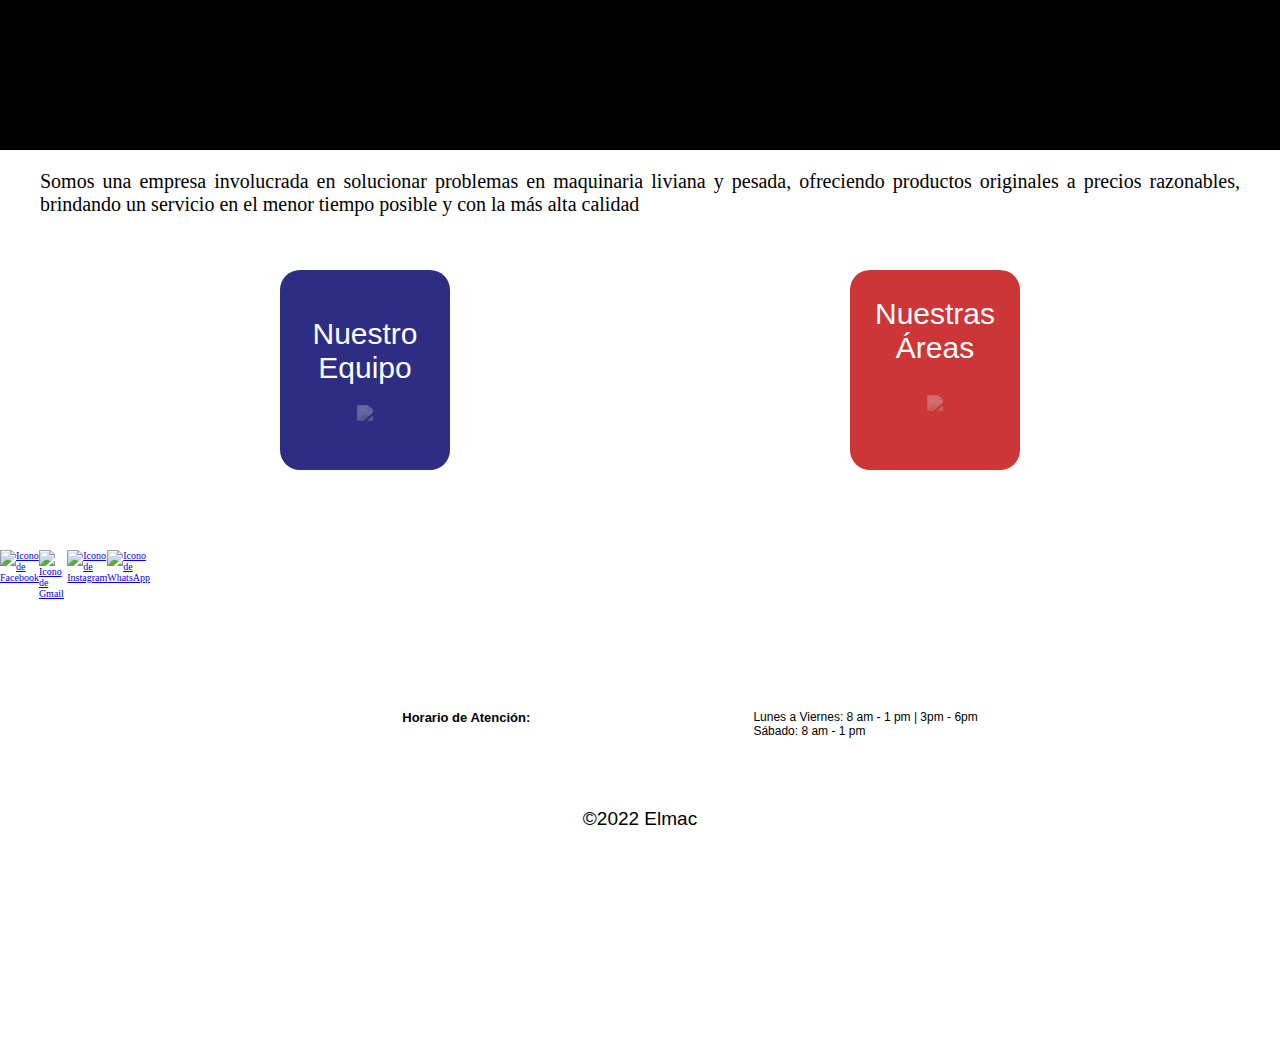
==== about.html @ 98523e58 "Información en vista tablet de la página about" ====
<!DOCTYPE html>

<html>
    <head lang="es">
        <meta charset="utf-8">
        <meta http-equiv="X-UA-Compatible" content="IE=edge">
        <title>Elmac | Quienes Somos</title>
        <link rel="shortcut icon" href="logo.jpeg" type="image/x-icon"/>
        <meta name="robots" content="index,follow">
        <meta name="description" content="Laboratorio dedicado a la reparación de bombas de inyección, diagnósticos electrónicos y reparación de inyectores electrónicos diesel y gasolina.">
        <meta name="viewport" content="width=device-width, user-scalable=no, initial-scale=1.0, maximum-scale=1.0, minimum-scale=1.0">
        <link rel="stylesheet" href="./css/about_mobile.css">
        <link rel="stylesheet" href="./css/about_tablet.css" media="screen and (min-width: 600px)">
        <link rel="stylesheet" href="./css/about_desktop.css" media="screen and (min-width: 800px)">
    </head>
    <body class="cuerpo">
        <header class="cabecera">
            
        </header>
        <main class="principal">
            <section class="principal__info">
                <article class="principal__info-texto">
                    <p>Somos una empresa involucrada en solucionar problemas en maquinaria liviana y
                        pesada, ofreciendo productos originales a precios razonables, brindando un servicio
                        en el menor tiempo posible y con la más alta calidad</p>
                </article>
            </section>
            <section class="principal__botones">
                <article class="principal__botones-boton1">
                    <button>
                        <p>Nuestro Equipo</p> 
                        <img src="https://img.icons8.com/dotty/80/000000/group-task.png"/>
                    </button>
                </article>
                <article class="principal__botones-boton2">
                    <button>
                        <p>Nuestras Áreas</p> 
                        <img src="https://img.icons8.com/ios/50/000000/business.png"/>
                    </button>
                </article>
            </section>
            <section class="principal__redes">
                <ul class="principal__redes">
                    <li class="principal__redes-facebook">
                        <a href="https://www.facebook.com/cielmac2020" target="_blank" title="Facebook | Elmac"><img src="https://img.icons8.com/material-outlined/24/000000/facebook-new.png" alt="Icono de Facebook"/></a>
                    </li>
                    <li class="principal__redes-gmail">
                        <a href="https://mail.google.com/mail/u/0/#inbox?compose=GTvVlcSHvnqctcRWFTkfcLQMkmwsfRFPbbtSFKmfzBdMVLDCcCjmGSwpGtWzGcWGddskgCXGGMJGh" target="_blank" title="Gmail | Elmac"><img src="https://img.icons8.com/ios-filled/50/000000/gmail.png" alt="Icono de Gmail"/></a>
                    </li>
                    <li class="principal__redes-instagram">
                        <a href="https://www.instagram.com/cielmac2020/" target="_blank" title="Instagram | Elmac"><img src="https://img.icons8.com/fluency-systems-regular/48/000000/instagram-new--v1.png" alt="Icono de Instagram"/></a>
                    </li>
                    <li class="principal__redes-whatsapp">
                        <a href="https://wa.me/+51976482526" target="_blank" title="WhatsApp | Elmac"><img src="https://img.icons8.com/material-outlined/24/000000/whatsapp--v1.png" alt="Icono de WhatsApp"/></a>
                    </li>
                </ul>
            </section>
            <section class="principal__direccion">
                <p class="principal__direccion-p1"></p>
                <p class="principal__direccion-p2"></p>
                <p class="principal__direccion-p3"></p>
                <p class="principal__direccion-p4"></p>
                <p class="principal__direccion-p5"></p>
            </section>
        </main>
        <footer class="pie">
            <section class="pie__direccion">
                <h3 class="pie__direccion-titulo">Horario de Atención:</h3>
                <article class="pie__direccion-textos">
                    <p class="pie__direccion-texto1">Lunes a Viernes:   8 am - 1 pm   |   3pm - 6pm</p>
                    <p class="pie__direccion-texto2">Sábado: 8 am - 1 pm</p>
                </article>
            </section>
            <p class="pie__empresa">&copy;2022 Elmac</p>
        </footer>
    </body>
</html>
---- css/about_mobile.css ----
*{
    box-sizing: border-box;
    padding: 0;
    margin: 0;
}

:root{
    --rojo: #cd3636;
    --azul:#2D2E83;
    --plomo:#737373;
    --negro:black;
}

html{
    font-size: 62.5%;
}

.cuerpo{
    display: flex;
    flex-wrap: wrap;
}

.cabecera, .principal, .principal__info, .principal__redes, .pie{
    width: 100%;
    min-width: 15rem;
    height: 15rem;
}

.cabecera{
    background-color: var(--negro);
}
 
.principal{
    background-color: white;
    height: 55rem;
    display: flex;
    flex-wrap: wrap;
} 

.pie{
    height: 3rem;
    text-align: center;
    margin-top: 2rem;
    padding-top: 2rem;
    font-family: sans-serif;
    font-size: 1.5rem;
}

.pie__direccion{
    display: flex;
    flex-wrap: wrap;
    justify-content: space-evenly;
    font-size: 1rem;
}

/* Información Principal */
.principal__info{
    height: 12rem;
    padding: 2rem 2rem 0 2rem;
    text-align: center;
}

.principal__info-texto{
    text-align: justify;
    font-size: 1.7rem;
    margin-bottom: 2rem;
}
.principal__botones{
    height: 68%;
    display: flex;
    flex-direction: column;
    /* padding: 0 0 0 19rem; */
    flex-wrap: wrap;
    text-align: center;
    width: 100%;
}
.principal__botones-boton1{
    height: 19rem;
}
.principal__botones-boton1 button{
    background-color: var(--azul);
    color: white;
    height: 17rem;
    width: 14rem;
    border-radius: 2rem;
}
.principal__botones-boton1 button img{
    filter: opacity(0.155) drop-shadow(0 0 0 white); 

}
.principal__botones-boton1 button p{
    padding-bottom: 2rem;
    font-size: 2rem;
    font-family: Verdana, sans-serif;
}
.principal__botones-boton2{
    height: 12rem;
}
.principal__botones-boton2 button{
    background-color: var(--rojo);
    color: white;
    height: 17rem;
    width: 14rem;
    border-radius: 2rem;
}
.principal__botones-boton2 button p{
    padding-bottom: 2rem;
    font-size: 2rem;
    font-family: Verdana, sans-serif;
}
.principal__botones-boton2 button img{
    filter: opacity(0.155) drop-shadow(0 0 0 white); 
}

/* Redes Sociales */
.principal__redes{
    list-style: none;
    display: flex;
    justify-content: center;
    height: 10rem;
    justify-content: space-evenly;
    margin-top: 1rem;
}
.principal__redes-gmail img{
    height: 2.4rem;
    width: 2.4rem;
}
.principal__redes-instagram img{
    height: 2.4rem;
    width: 2.4rem;
}


.pie__direccion-titulo{
    order: 1;
    font-size: 1.2rem;
}
.pie__direccion-textos{
    display: block;
    order: 2;
    font-size: 1rem;
}

.pie__empresa{
    margin-top: 4rem;
}

.pie__direccion-texto1{
    text-align: left;
}
.pie__direccion-texto2{
    text-align: left;
}
---- css/about_tablet.css ----
.pie__direccion-titulo{
    font-size: 1.5rem;
    padding-right: 10rem;
}
.pie__direccion-textos{
    font-size: 1.4rem;
}
.pie__empresa{
    font-size: 1.7rem;
}
.principal{
    height: 49rem;
}
/* Redes Sociales */
.principal__redes{
    margin-top: 1.5rem;
}

.principal__redes-gmail img{
    height: 2.9rem;
    width: 2.9rem;
}
.principal__redes-instagram img{
    height: 2.9rem;
    width: 2.9rem;
}
.principal__redes-facebook img{
    height: 2.9rem;
    width: 2.9rem;
}
.principal__redes-whatsapp img{
    height: 2.9rem;
    width: 2.9rem;
}
/* Texto Principal */
.principal__info-texto{
    font-size: 2rem;
    padding:0 2rem 0 2rem;
}

/* Botones */
.principal__botones{
    align-items: center;
    justify-content: center;
    flex-direction: row;
    width: 100%;
    height: 25rem;
}
.principal__botones-boton1{
    order: 1;
    width: 50%;
    padding: 0 0 0 9rem;
    height: 30rem;
}
.principal__botones-boton2{
    order: 2;
    width: 50%;
    height: 30rem;
    padding-right: 5rem;
}
.principal__botones-boton1 button{
    border-style: none;
    height: 20rem;
    width: 17rem;
}
.principal__botones-boton1 button p{
    font-size: 3rem;
}
.principal__botones-boton2 button{
    border-style: none;
    height: 20rem;
    width: 17rem;
}
.principal__botones-boton2 button p{
    font-size: 3rem;
    padding-top: 2rem;
    padding-bottom: 3rem;
}
.principal__botones-boton2 button img{
    padding-bottom: 5rem;
}
---- css/about_desktop.css ----
.cuerpo{
    width: auto;
    margin: 0 auto;
}

.cabecera{
    width: 100%;
}

.principal{
    width: 100%;
    margin: 0% auto;
    display: flex;
}

.pie{
    width: 72%;
    margin: 0 auto;
}

.principal__mision{
    order: 2;
    height: 48rem;
}

.principal__vision{
    order: 3;
    height: 48rem;
}

.principal__redes{
    height: 100%;
    width: 2rem;
    order: 1;
}
.principal__direccion{
    height: 100%;
    width: 2rem;
    order: 4;
}

.pie__direccion{
    padding: 0rem 0rem;
}

.pie__direccion-titulo{
    font-size: 1.3rem;
    margin-top: 5rem;
    padding-left: 10rem;
}
.pie__direccion-textos{
    font-size: 1.2rem;
    margin-top: 5rem;

}
.pie__empresa{
    font-size: 1.9rem;
    margin-top: 7rem;
    justify-content: center;
}
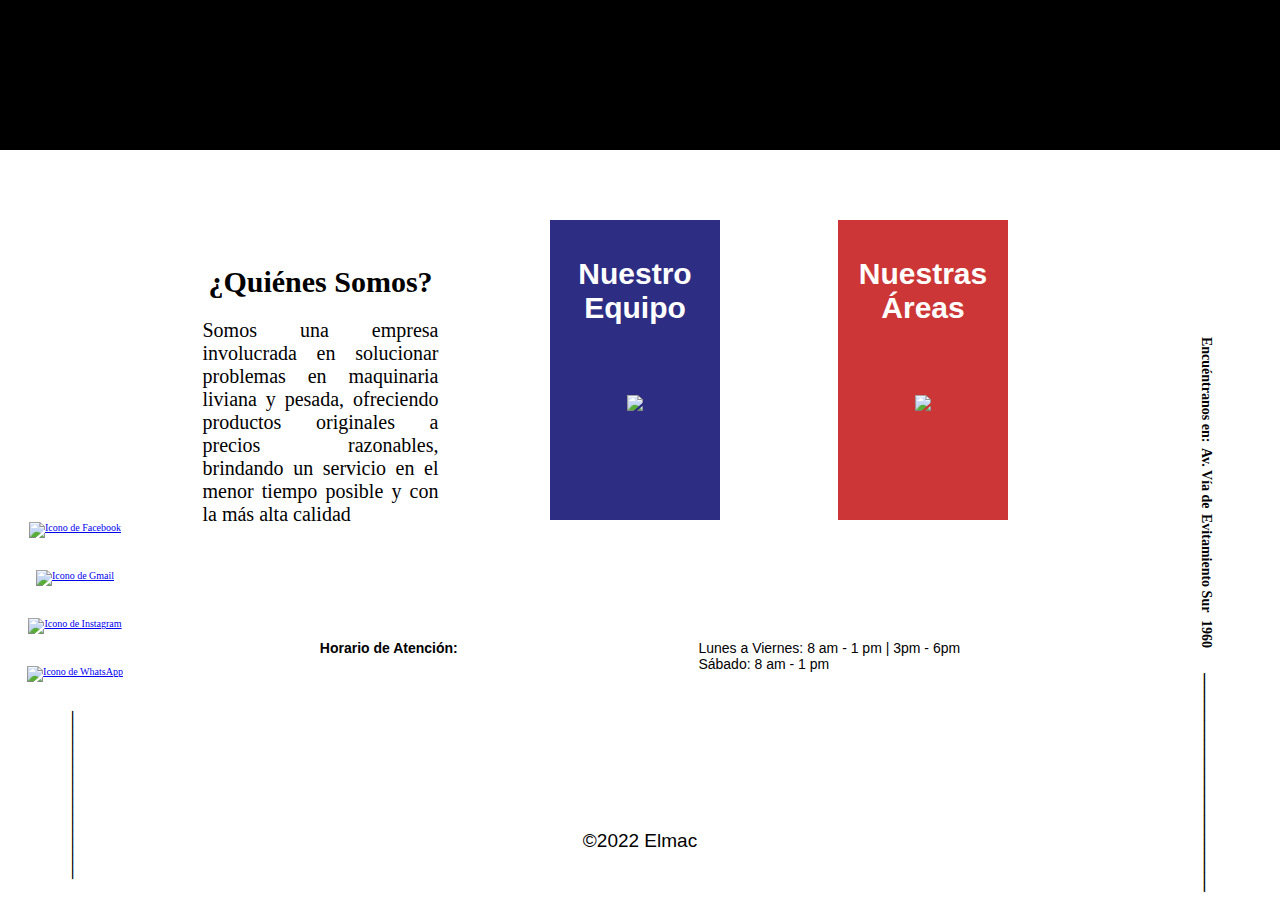
==== commit cb1d7b89: "Arreglando página about en vista desktop y cambiando imágenes a los botones" ====
--- a/about.html
+++ b/about.html
@@ -19,6 +19,7 @@
         </header>
         <main class="principal">
             <section class="principal__info">
+                <h1 class="principal__info-titulo"></h1>
                 <article class="principal__info-texto">
                     <p>Somos una empresa involucrada en solucionar problemas en maquinaria liviana y
                         pesada, ofreciendo productos originales a precios razonables, brindando un servicio
@@ -29,13 +30,13 @@
                 <article class="principal__botones-boton1">
                     <button>
                         <p>Nuestro Equipo</p> 
-                        <img src="https://img.icons8.com/dotty/80/000000/group-task.png"/>
+                        <img src="https://img.icons8.com/external-kiranshastry-solid-kiranshastry/64/ffffff/external-group-business-and-management-kiranshastry-solid-kiranshastry-6.png"/>
                     </button>
                 </article>
                 <article class="principal__botones-boton2">
                     <button>
                         <p>Nuestras Áreas</p> 
-                        <img src="https://img.icons8.com/ios/50/000000/business.png"/>
+                        <img src="https://img.icons8.com/ios-filled/50/ffffff/briefcase.png"/>
                     </button>
                 </article>
             </section>
--- a/css/about_mobile.css
+++ b/css/about_mobile.css
@@ -55,9 +55,11 @@
 
 /* Información Principal */
 .principal__info{
-    height: 12rem;
+    height: 15rem;
     padding: 2rem 2rem 0 2rem;
     text-align: center;
+    display: flex;
+    margin: 0 auto;
 }
 
 .principal__info-texto{
@@ -69,7 +71,6 @@
     height: 68%;
     display: flex;
     flex-direction: column;
-    /* padding: 0 0 0 19rem; */
     flex-wrap: wrap;
     text-align: center;
     width: 100%;
@@ -84,14 +85,11 @@
     width: 14rem;
     border-radius: 2rem;
 }
-.principal__botones-boton1 button img{
-    filter: opacity(0.155) drop-shadow(0 0 0 white); 
-
-}
 .principal__botones-boton1 button p{
     padding-bottom: 2rem;
     font-size: 2rem;
-    font-family: Verdana, sans-serif;
+    font-family: Arial, Helvetica, sans-serif;
+    font-weight: bold;
 }
 .principal__botones-boton2{
     height: 12rem;
@@ -106,10 +104,8 @@
 .principal__botones-boton2 button p{
     padding-bottom: 2rem;
     font-size: 2rem;
-    font-family: Verdana, sans-serif;
-}
-.principal__botones-boton2 button img{
-    filter: opacity(0.155) drop-shadow(0 0 0 white); 
+    font-family: Arial, Helvetica, sans-serif;
+    font-weight: bold;
 }
 
 /* Redes Sociales */
--- a/css/about_desktop.css
+++ b/css/about_desktop.css
@@ -9,52 +9,183 @@
 
 .principal{
     width: 100%;
-    margin: 0% auto;
+    margin: 0 auto;
     display: flex;
+    height: 42rem;
 }
 
 .pie{
     width: 72%;
     margin: 0 auto;
 }
-
-.principal__mision{
+.principal__info{
+    width: 20%;
+    padding: 1rem 1rem;
+    height: 19rem;
     order: 2;
-    height: 48rem;
+    align-items: center;
+    justify-content: center;
+    display: flex;
+    flex-direction: column;
+}
+.principal__info-titulo{
+    padding: 32rem 0 0 0;
+    font-size: 3rem;
+}
+.principal__info-titulo::after{
+    content: "¿Quiénes Somos?";
+}
+.principal__info-texto{
+    padding: 2rem 0 0 0;
+}
+/* Botones */
+.principal__botones{
+    width: 45%;
+    height: 28rem;
+    order: 3;
+    padding-top: 2rem;
+    display: flex;
+    align-items: center;
+    justify-content: center;
+    flex-wrap: wrap;
+}
+.principal__botones-boton1{
+    padding: 0 0;
+    width: 50%;
+    padding-top: 3rem;
+    height: 22rem;
+}
+.principal__botones-boton1 button{
+    height: 30rem;
+    border-radius: 0;
+}
+.principal__botones-boton1 button p{ 
+    padding: 2rem 0 0 0;
+}
+.principal__botones-boton1 button img{ 
+    padding: 7rem 0 9rem 0;
 }
 
-.principal__vision{
-    order: 3;
-    height: 48rem;
+.principal__botones-boton2{
+    padding: 0 0;
+    width: 50%;
+    padding-top: 3rem;
+    height: 22rem;
+}
+.principal__botones-boton2 button{
+    height: 30rem;
+    border-radius: 0;
+}
+.principal__botones-boton2 button p{ 
+    padding: 2rem 0 0 0;
+}
+.principal__botones-boton2 button img{ 
+    padding: 7rem 0 9rem 0;
+}
+/* Redes Sociales */
+.principal__redes{
+    height: 120%;
+    width: 2rem;
+    order: 1;
+    flex-direction: column;
+    text-align: center;
+    margin-top: 18rem; 
+}
+.principal__redes-facebook{
+    padding-bottom: 2rem;
+}
+.principal__redes-gmail{
+    padding-bottom: 2rem;
+}
+.principal__redes-instagram{
+    padding-bottom: 2rem;
+}
+.principal__redes-whatsapp{
+    padding-bottom: 2rem;
+}
+.principal__redes ul::after{
+    content: "_____________________";
+    transform: rotate(-90deg);
+    font-weight: bold;
+    margin-top: 9rem;
+    font-size: 1.6rem;
+    margin-right: 1.8rem;
+}
+.principal__direccion .principal__direccion-p1::after{
+    display: inherit;
+    content: "Encuéntranos en:";
+    transform: rotate(-270deg);
+    font-weight: bold;
+    margin-top: 9.5rem;
+    font-size: 1.4rem;
+    width: 150%;
+}
+.principal__direccion .principal__direccion-p2::after{
+    display: inherit;
+    content: "Av. Vía de";
+    transform: rotate(-270deg);
+    font-weight: bold;
+    margin-top: 9.5rem;
+    font-size: 1.4rem;
+    width: 150%;
+}
+.principal__direccion .principal__direccion-p3::after{
+    display: inherit;
+    content: "Evitamiento Sur";
+    transform: rotate(-270deg);
+    font-weight: bold;
+    margin-top: 5rem;
+    font-size: 1.4rem;
+    margin-right: 1.8rem;
+    width: 150%;
+}
+.principal__direccion .principal__direccion-p4::after{
+    display: inherit;
+    content: "1960";
+    transform: rotate(-270deg);
+    font-weight: bold;
+    margin-top: 9rem;
+    font-size: 1.4rem;
+    margin-right: 1.8rem;
+    width: 150%;
+}
+.principal__direccion .principal__direccion-p5::after{
+    display: inherit;
+    content: "_______________________";
+    transform: rotate(-270deg);
+    font-weight: bold;
+    margin-top: 4rem;
+    font-size: 1.9rem;
+    text-align: center;
+    width: 159%;
 }
 
-.principal__redes{
-    height: 100%;
-    width: 2rem;
-    order: 1;
-}
 .principal__direccion{
     height: 100%;
-    width: 2rem;
+    width: 10%;
     order: 4;
+    padding-top: 18rem;
+    margin: 0 auto;
+    align-items: center;
+    justify-content: center;
+    margin-top: 0;
 }
 
 .pie__direccion{
     padding: 0rem 0rem;
+    height: 20rem;
+    margin: 0 auto;
 }
 
 .pie__direccion-titulo{
-    font-size: 1.3rem;
+    font-size: 1.4rem;
     margin-top: 5rem;
-    padding-left: 10rem;
 }
 .pie__direccion-textos{
-    font-size: 1.2rem;
+    font-size: 1.4rem;
     margin-top: 5rem;
-
 }
 .pie__empresa{
     font-size: 1.9rem;
-    margin-top: 7rem;
     justify-content: center;
 }
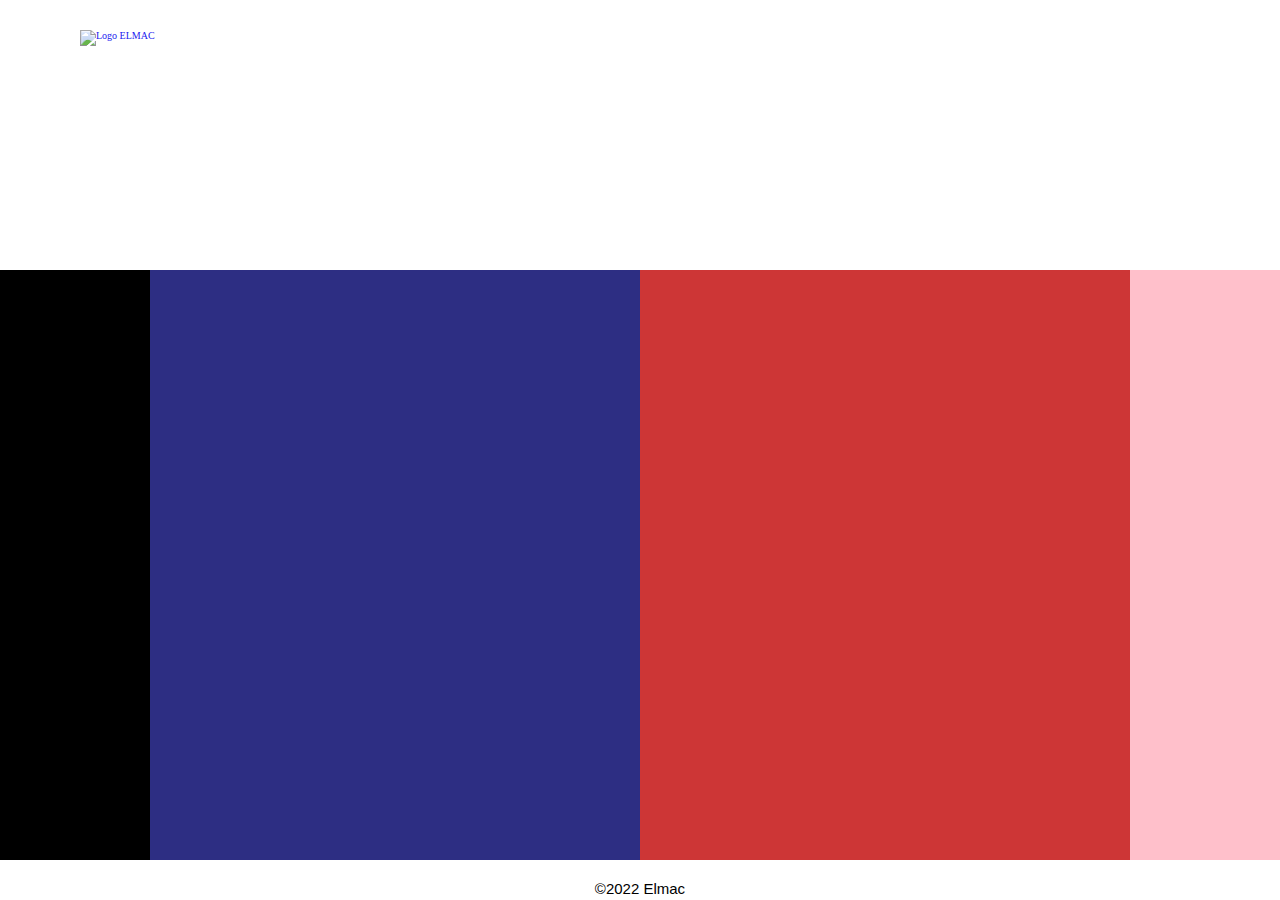
==== commit 1acea419: "Menu arreglado en todas las páginas" ====
--- a/about.html
+++ b/about.html
@@ -4,8 +4,8 @@
     <head lang="es">
         <meta charset="utf-8">
         <meta http-equiv="X-UA-Compatible" content="IE=edge">
-        <title>Elmac | Quienes Somos</title>
-        <link rel="shortcut icon" href="logo.jpeg" type="image/x-icon"/>
+        <title>Elmac / Quienes Somos</title>
+        <link rel="shortcut icon" href="logo2.png" type="image/x-icon"/>
         <meta name="robots" content="index,follow">
         <meta name="description" content="Laboratorio dedicado a la reparación de bombas de inyección, diagnósticos electrónicos y reparación de inyectores electrónicos diesel y gasolina.">
         <meta name="viewport" content="width=device-width, user-scalable=no, initial-scale=1.0, maximum-scale=1.0, minimum-scale=1.0">
@@ -15,64 +15,54 @@
     </head>
     <body class="cuerpo">
         <header class="cabecera">
-            
+            <nav>
+                <input type="checkbox" id="check">
+                <label for="check" class="checkbtn">
+                    <img src="https://img.icons8.com/ios-filled/50/ffffff/menu--v1.png"/>
+                </label>
+                <a href="#" class="enlace">
+                    <img class="cabecera__logo" src="logo2.png" alt="Logo ELMAC">
+                </a>
+                <ul>
+                    <li><a href="index.html">Inicio</a></li>
+                    <li><a href="about.html">¿Quiénes somos?</a></li>
+                    <li><a href="servicio.html">Nuestros servicios</a></li>
+                    <li><a href="producto.html">Productos</a></li>
+                    <li><a href="contacto.html">Contáctanos</a></li>
+                    <section class="cabecera__redes">
+                        <a href="https://www.facebook.com/cielmac2020"><img src="https://img.icons8.com/ios-glyphs/30/ffffff/facebook-new.png"/></a>
+                        <a href="https://mail.google.com/mail/u/0/#inbox?compose=GTvVlcSHvnqctcRWFTkfcLQMkmwsfRFPbbtSFKmfzBdMVLDCcCjmGSwpGtWzGcWGddskgCXGGMJGh"><img src="https://img.icons8.com/external-tal-revivo-bold-tal-revivo/24/ffffff/external-gmail-is-a-free-email-service-developed-by-google-logo-bold-tal-revivo.png"/></a>
+                        <a href="https://www.instagram.com/cielmac2020/"><img src="https://img.icons8.com/material-outlined/24/ffffff/instagram-new--v1.png"/></a>
+                        <a href="https://api.whatsapp.com/send/?phone=%2B51976482526&text&app_absent=0"><img src="https://img.icons8.com/material-outlined/24/ffffff/whatsapp--v1.png"/></a>
+                    </section>
+                    <section class="cabecera__horario">
+                        <h1 class="cabecera__horario-atencion">Horario de Atención:</h1>
+                        <h3 class="cabecera__horario-dias">Lunes a Viernes: 8am - 1pm | 3pm - 6pm
+                        </h3>
+                        <h3 class="cabecera__horario-dias">
+                            Sábado: 8am - 1pm
+                        </h3>
+                    </section>
+                </ul>
+            </nav>
+            <h1 class="cabecera__titulo">¿Quiénes somos?</h1>
         </header>
         <main class="principal">
-            <section class="principal__info">
-                <h1 class="principal__info-titulo"></h1>
-                <article class="principal__info-texto">
-                    <p>Somos una empresa involucrada en solucionar problemas en maquinaria liviana y
-                        pesada, ofreciendo productos originales a precios razonables, brindando un servicio
-                        en el menor tiempo posible y con la más alta calidad</p>
-                </article>
+            <section class="principal__mision">
+    
             </section>
-            <section class="principal__botones">
-                <article class="principal__botones-boton1">
-                    <button>
-                        <p>Nuestro Equipo</p> 
-                        <img src="https://img.icons8.com/external-kiranshastry-solid-kiranshastry/64/ffffff/external-group-business-and-management-kiranshastry-solid-kiranshastry-6.png"/>
-                    </button>
-                </article>
-                <article class="principal__botones-boton2">
-                    <button>
-                        <p>Nuestras Áreas</p> 
-                        <img src="https://img.icons8.com/ios-filled/50/ffffff/briefcase.png"/>
-                    </button>
-                </article>
+            <section class="principal__vision">
+
             </section>
             <section class="principal__redes">
-                <ul class="principal__redes">
-                    <li class="principal__redes-facebook">
-                        <a href="https://www.facebook.com/cielmac2020" target="_blank" title="Facebook | Elmac"><img src="https://img.icons8.com/material-outlined/24/000000/facebook-new.png" alt="Icono de Facebook"/></a>
-                    </li>
-                    <li class="principal__redes-gmail">
-                        <a href="https://mail.google.com/mail/u/0/#inbox?compose=GTvVlcSHvnqctcRWFTkfcLQMkmwsfRFPbbtSFKmfzBdMVLDCcCjmGSwpGtWzGcWGddskgCXGGMJGh" target="_blank" title="Gmail | Elmac"><img src="https://img.icons8.com/ios-filled/50/000000/gmail.png" alt="Icono de Gmail"/></a>
-                    </li>
-                    <li class="principal__redes-instagram">
-                        <a href="https://www.instagram.com/cielmac2020/" target="_blank" title="Instagram | Elmac"><img src="https://img.icons8.com/fluency-systems-regular/48/000000/instagram-new--v1.png" alt="Icono de Instagram"/></a>
-                    </li>
-                    <li class="principal__redes-whatsapp">
-                        <a href="https://wa.me/+51976482526" target="_blank" title="WhatsApp | Elmac"><img src="https://img.icons8.com/material-outlined/24/000000/whatsapp--v1.png" alt="Icono de WhatsApp"/></a>
-                    </li>
-                </ul>
+
             </section>
             <section class="principal__direccion">
-                <p class="principal__direccion-p1"></p>
-                <p class="principal__direccion-p2"></p>
-                <p class="principal__direccion-p3"></p>
-                <p class="principal__direccion-p4"></p>
-                <p class="principal__direccion-p5"></p>
+
             </section>
         </main>
         <footer class="pie">
-            <section class="pie__direccion">
-                <h3 class="pie__direccion-titulo">Horario de Atención:</h3>
-                <article class="pie__direccion-textos">
-                    <p class="pie__direccion-texto1">Lunes a Viernes:   8 am - 1 pm   |   3pm - 6pm</p>
-                    <p class="pie__direccion-texto2">Sábado: 8 am - 1 pm</p>
-                </article>
-            </section>
-            <p class="pie__empresa">&copy;2022 Elmac</p>
+            <p>&copy;2022 Elmac</p>
         </footer>
     </body>
 </html>--- a/css/about_mobile.css
+++ b/css/about_mobile.css
@@ -2,6 +2,7 @@
     box-sizing: border-box;
     padding: 0;
     margin: 0;
+    text-decoration: none;
 }
 
 :root{
@@ -20,21 +21,25 @@
     flex-wrap: wrap;
 }
 
-.cabecera, .principal, .principal__info, .principal__redes, .pie{
+.cabecera, .principal, .principal__mision, .principal__vision, .principal__redes,.principal__direccion, .pie{
     width: 100%;
     min-width: 15rem;
     height: 15rem;
 }
 
 .cabecera{
-    background-color: var(--negro);
+    background-image: url(https://imageshack.com/i/po6D6TNDp);
+    background-size: cover;
+    opacity: 0.9;
+    display: flex;
+    flex-wrap: wrap;
+    justify-content: space-evenly;
+    padding: 2rem;
 }
  
 .principal{
     background-color: white;
-    height: 55rem;
-    display: flex;
-    flex-wrap: wrap;
+    height: 59rem;
 } 
 
 .pie{
@@ -46,104 +51,121 @@
     font-size: 1.5rem;
 }
 
-.pie__direccion{
-    display: flex;
-    flex-wrap: wrap;
-    justify-content: space-evenly;
-    font-size: 1rem;
+.principal__mision{
+    background-color: var(--azul);
+
 }
 
-/* Información Principal */
-.principal__info{
-    height: 15rem;
-    padding: 2rem 2rem 0 2rem;
-    text-align: center;
-    display: flex;
-    margin: 0 auto;
+.principal__vision{
+    background-color: var(--rojo);
+    
 }
 
-.principal__info-texto{
-    text-align: justify;
-    font-size: 1.7rem;
-    margin-bottom: 2rem;
+.principal__redes{
+    background-color: var(--negro);
 }
-.principal__botones{
-    height: 68%;
-    display: flex;
-    flex-direction: column;
-    flex-wrap: wrap;
+.principal__direccion{
+    background-color: pink;
+}
+
+.checkbtn{
+    font-size: 3rem;
+    color: white;
+    float: right;
+    margin-top: 1rem;
+    line-height: 3rem;
+    margin-right: 1rem;
+    cursor: pointer;
+    display: block;
+}
+
+#check{
+    display: none;
+}
+
+.cabecera__logo{
+    height: 5.5rem;
+    width: 5.5rem;
+    margin-left: 2rem;
+}
+
+.enlace{
+    position: absolute;
+    padding: 1rem 1rem;
+}
+
+.cabecera__titulo{
+    color:white;
+    font-size: 2rem;
     text-align: center;
+    font-weight: bold;
+    font-family: Verdana, Geneva, Tahoma, sans-serif;
+    padding: 1rem 1rem;
+}
+
+.cabecera__redes img{
+    padding: 1rem 2rem;
+}
+
+.cabecera__horario-atencion{
+    font-size: 1.5rem;
+    color: white;
+    padding: 1rem 2rem;
+    font-family: 'Lucida Sans', 'Lucida Sans Regular', 'Lucida Grande', 'Lucida Sans Unicode', Geneva, Verdana, sans-serif;
+}
+
+.cabecera__horario-dias{
+    font-size: 1.5rem;
+    color: white;
+    padding: 1rem 2rem;
+    font-family: 'Lucida Sans', 'Lucida Sans Regular', 'Lucida Grande', 'Lucida Sans Unicode', Geneva, Verdana, sans-serif;
+}
+
+nav{
     width: 100%;
 }
-.principal__botones-boton1{
-    height: 19rem;
-}
-.principal__botones-boton1 button{
-    background-color: var(--azul);
-    color: white;
-    height: 17rem;
-    width: 14rem;
-    border-radius: 2rem;
-}
-.principal__botones-boton1 button p{
-    padding-bottom: 2rem;
-    font-size: 2rem;
-    font-family: Arial, Helvetica, sans-serif;
-    font-weight: bold;
-}
-.principal__botones-boton2{
-    height: 12rem;
-}
-.principal__botones-boton2 button{
-    background-color: var(--rojo);
-    color: white;
-    height: 17rem;
-    width: 14rem;
-    border-radius: 2rem;
-}
-.principal__botones-boton2 button p{
-    padding-bottom: 2rem;
-    font-size: 2rem;
-    font-family: Arial, Helvetica, sans-serif;
-    font-weight: bold;
+
+nav ul{
+    position: fixed;
+    width: 100%;
+    height: 100vh;
+    background: black;
+    top: 15rem;
+    left: 100%;
+    text-align: center;
+    transition: all .5s;
 }
 
-/* Redes Sociales */
-.principal__redes{
-    list-style: none;
-    display: flex;
-    justify-content: center;
-    height: 10rem;
-    justify-content: space-evenly;
-    margin-top: 1rem;
-}
-.principal__redes-gmail img{
-    height: 2.4rem;
-    width: 2.4rem;
-}
-.principal__redes-instagram img{
-    height: 2.4rem;
-    width: 2.4rem;
+nav ul li{
+    display: block;
+    margin: 3.5rem 0;
+    line-height: 3rem;
 }
 
-
-.pie__direccion-titulo{
-    order: 1;
-    font-size: 1.2rem;
-}
-.pie__direccion-textos{
-    display: block;
-    order: 2;
-    font-size: 1rem;
+nav ul li a{
+    font-size: 2rem;
+    color: white;
+    font-weight: bold;
+    font-family: Verdana, Geneva, Tahoma, sans-serif;
+    --clippy: polygon(0 0, 0 0, 0 100%, 0% 100%);
 }
 
-.pie__empresa{
-    margin-top: 4rem;
+nav ul li a::after{
+    content: "";
+    display: block;
+    background: white;
+    width: 35%;
+    margin-top: 0.3rem;
+    margin-left: 16rem;
+    height: 0.3rem;
+    clip-path: var(--clippy);
+    transition: clip-path .3s;
 }
 
-.pie__direccion-texto1{
-    text-align: left;
+li a:hover{
+    --clippy: polygon(0 0, 100% 0, 100% 100%, 0 100%);
 }
-.pie__direccion-texto2{
-    text-align: left;
+
+#check:checked ~ ul{
+    left: 0;
 }--- a/css/about_tablet.css
+++ b/css/about_tablet.css
@@ -1,81 +1,101 @@
-.pie__direccion-titulo{
-    font-size: 1.5rem;
-    padding-right: 10rem;
-}
-.pie__direccion-textos{
-    font-size: 1.4rem;
-}
-.pie__empresa{
-    font-size: 1.7rem;
-}
-.principal{
-    height: 49rem;
-}
-/* Redes Sociales */
-.principal__redes{
-    margin-top: 1.5rem;
+.checkbtn{
+    font-size: 3rem;
+    color: white;
+    float: right;
+    margin-top: 1rem;
+    line-height: 3rem;
+    margin-right: 1rem;
+    cursor: pointer;
+    display: block;
 }
 
-.principal__redes-gmail img{
-    height: 2.9rem;
-    width: 2.9rem;
-}
-.principal__redes-instagram img{
-    height: 2.9rem;
-    width: 2.9rem;
-}
-.principal__redes-facebook img{
-    height: 2.9rem;
-    width: 2.9rem;
-}
-.principal__redes-whatsapp img{
-    height: 2.9rem;
-    width: 2.9rem;
-}
-/* Texto Principal */
-.principal__info-texto{
-    font-size: 2rem;
-    padding:0 2rem 0 2rem;
+#check{
+    display: none;
 }
 
-/* Botones */
-.principal__botones{
-    align-items: center;
-    justify-content: center;
-    flex-direction: row;
+.cabecera__logo{
+    height: 6rem;
+    width: 6rem;
+    margin-left: 3rem;
+}
+
+.enlace{
+    position: absolute;
+    padding: 1rem 1rem;
+}
+
+.cabecera__titulo{
+    color:white;
+    font-size: 3rem;
+    text-align: center;
+    font-weight: bold;
+    font-family: Verdana, Geneva, Tahoma, sans-serif;
+    padding: 1rem 1rem;
+}
+
+.cabecera__redes img{
+    padding: 1.5rem 5rem;
+}
+
+.cabecera__horario-atencion{
+    font-size: 1.8rem;
+    color: white;
+    padding: 1rem 2rem;
+    font-family: 'Lucida Sans', 'Lucida Sans Regular', 'Lucida Grande', 'Lucida Sans Unicode', Geneva, Verdana, sans-serif;
+}
+
+.cabecera__horario-dias{
+    font-size: 1.5rem;
+    color: white;
+    padding: 1rem 2rem;
+    font-family: 'Lucida Sans', 'Lucida Sans Regular', 'Lucida Grande', 'Lucida Sans Unicode', Geneva, Verdana, sans-serif;
+}
+
+nav{
     width: 100%;
-    height: 25rem;
 }
-.principal__botones-boton1{
-    order: 1;
-    width: 50%;
-    padding: 0 0 0 9rem;
-    height: 30rem;
+
+nav ul{
+    position: fixed;
+    width: 100%;
+    height: 100vh;
+    background: black;
+    top: 15rem;
+    left: 100%;
+    text-align: center;
+    transition: all .5s;
 }
-.principal__botones-boton2{
-    order: 2;
-    width: 50%;
-    height: 30rem;
-    padding-right: 5rem;
+
+nav ul li{
+    display: block;
+    margin: 4rem 0;
+    line-height: 2rem;
 }
-.principal__botones-boton1 button{
-    border-style: none;
-    height: 20rem;
-    width: 17rem;
+
+nav ul li a{
+    font-size: 2rem;
+    color: white;
+    font-weight: bold;
+    font-family: Verdana, Geneva, Tahoma, sans-serif;
+    --clippy: polygon(0 0, 0 0, 0 100%, 0% 100%);
 }
-.principal__botones-boton1 button p{
-    font-size: 3rem;
+
+nav ul li a::after{
+    content: "";
+    display: block;
+    background: white;
+    width: 40%;
+    margin-top: 0.3rem;
+    margin-left: 25rem;
+    height: 0.3rem;
+    clip-path: var(--clippy);
+    transition: clip-path .3s;
 }
-.principal__botones-boton2 button{
-    border-style: none;
-    height: 20rem;
-    width: 17rem;
+
+li a:hover{
+    --clippy: polygon(0 0, 100% 0, 100% 100%, 0 100%);
 }
-.principal__botones-boton2 button p{
-    font-size: 3rem;
-    padding-top: 2rem;
-    padding-bottom: 3rem;
-}
-.principal__botones-boton2 button img{
-    padding-bottom: 5rem;
+
+#check:checked ~ ul{
+    left: 0;
 }--- a/css/about_desktop.css
+++ b/css/about_desktop.css
@@ -5,187 +5,120 @@
 
 .cabecera{
     width: 100%;
+    height: 27rem;
+    background-image: url(https://imageshack.com/i/po6D6TNDp) ;
+    opacity: 0.9;
+    background-size: cover;
+    background-position: center center;
 }
 
 .principal{
     width: 100%;
-    margin: 0 auto;
+    margin: 0% auto;
     display: flex;
-    height: 42rem;
 }
 
 .pie{
     width: 72%;
     margin: 0 auto;
 }
-.principal__info{
-    width: 20%;
-    padding: 1rem 1rem;
-    height: 19rem;
+
+.principal__mision{
     order: 2;
-    align-items: center;
-    justify-content: center;
-    display: flex;
-    flex-direction: column;
-}
-.principal__info-titulo{
-    padding: 32rem 0 0 0;
-    font-size: 3rem;
-}
-.principal__info-titulo::after{
-    content: "¿Quiénes Somos?";
-}
-.principal__info-texto{
-    padding: 2rem 0 0 0;
-}
-/* Botones */
-.principal__botones{
-    width: 45%;
-    height: 28rem;
-    order: 3;
-    padding-top: 2rem;
-    display: flex;
-    align-items: center;
-    justify-content: center;
-    flex-wrap: wrap;
-}
-.principal__botones-boton1{
-    padding: 0 0;
-    width: 50%;
-    padding-top: 3rem;
-    height: 22rem;
-}
-.principal__botones-boton1 button{
-    height: 30rem;
-    border-radius: 0;
-}
-.principal__botones-boton1 button p{ 
-    padding: 2rem 0 0 0;
-}
-.principal__botones-boton1 button img{ 
-    padding: 7rem 0 9rem 0;
+    height: 59rem;
 }
 
-.principal__botones-boton2{
-    padding: 0 0;
-    width: 50%;
-    padding-top: 3rem;
-    height: 22rem;
+.principal__vision{
+    order: 3;
+    height: 59rem;
 }
-.principal__botones-boton2 button{
-    height: 30rem;
-    border-radius: 0;
-}
-.principal__botones-boton2 button p{ 
-    padding: 2rem 0 0 0;
-}
-.principal__botones-boton2 button img{ 
-    padding: 7rem 0 9rem 0;
-}
-/* Redes Sociales */
+
 .principal__redes{
-    height: 120%;
+    height: 100%;
     width: 2rem;
     order: 1;
-    flex-direction: column;
-    text-align: center;
-    margin-top: 18rem; 
 }
-.principal__redes-facebook{
-    padding-bottom: 2rem;
-}
-.principal__redes-gmail{
-    padding-bottom: 2rem;
-}
-.principal__redes-instagram{
-    padding-bottom: 2rem;
-}
-.principal__redes-whatsapp{
-    padding-bottom: 2rem;
-}
-.principal__redes ul::after{
-    content: "_____________________";
-    transform: rotate(-90deg);
-    font-weight: bold;
-    margin-top: 9rem;
-    font-size: 1.6rem;
-    margin-right: 1.8rem;
-}
-.principal__direccion .principal__direccion-p1::after{
-    display: inherit;
-    content: "Encuéntranos en:";
-    transform: rotate(-270deg);
-    font-weight: bold;
-    margin-top: 9.5rem;
-    font-size: 1.4rem;
-    width: 150%;
-}
-.principal__direccion .principal__direccion-p2::after{
-    display: inherit;
-    content: "Av. Vía de";
-    transform: rotate(-270deg);
-    font-weight: bold;
-    margin-top: 9.5rem;
-    font-size: 1.4rem;
-    width: 150%;
-}
-.principal__direccion .principal__direccion-p3::after{
-    display: inherit;
-    content: "Evitamiento Sur";
-    transform: rotate(-270deg);
-    font-weight: bold;
-    margin-top: 5rem;
-    font-size: 1.4rem;
-    margin-right: 1.8rem;
-    width: 150%;
-}
-.principal__direccion .principal__direccion-p4::after{
-    display: inherit;
-    content: "1960";
-    transform: rotate(-270deg);
-    font-weight: bold;
-    margin-top: 9rem;
-    font-size: 1.4rem;
-    margin-right: 1.8rem;
-    width: 150%;
-}
-.principal__direccion .principal__direccion-p5::after{
-    display: inherit;
-    content: "_______________________";
-    transform: rotate(-270deg);
-    font-weight: bold;
-    margin-top: 4rem;
-    font-size: 1.9rem;
-    text-align: center;
-    width: 159%;
+.principal__direccion{
+    height: 100%;
+    width: 2rem;
+    order: 4;
 }
 
-.principal__direccion{
-    height: 100%;
-    width: 10%;
-    order: 4;
-    padding-top: 18rem;
-    margin: 0 auto;
-    align-items: center;
-    justify-content: center;
-    margin-top: 0;
+.cabecera__logo{
+    height: 7rem;
+    width: 7rem;
+    margin-left: 5rem;
 }
 
-.pie__direccion{
-    padding: 0rem 0rem;
-    height: 20rem;
-    margin: 0 auto;
+.enlace{
+    position: absolute;
+    padding: 1rem 1rem;
 }
 
-.pie__direccion-titulo{
-    font-size: 1.4rem;
-    margin-top: 5rem;
+.cabecera__titulo{
+    color:white;
+    font-size: 4rem;
+    text-align: center;
+    font-weight: bold;
+    font-family: Verdana, Geneva, Tahoma, sans-serif;
+    padding: 1rem 1rem;
 }
-.pie__direccion-textos{
-    font-size: 1.4rem;
-    margin-top: 5rem;
+
+.cabecera__redes{
+    display: none;
 }
-.pie__empresa{
-    font-size: 1.9rem;
-    justify-content: center;
+
+.cabecera__horario{
+    display: none;
 }
+
+nav{
+    width: 100%;
+}
+
+nav ul{
+    text-align: right;
+    position: inherit;
+    height: inherit;
+    float: right;
+    background: transparent;
+}
+
+nav ul li{
+    display: inline-block;
+    line-height: 5rem;
+    margin: 0 4rem;
+    text-align: center;
+}
+
+nav ul li a{
+    font-size: 1.8rem;
+    color: white;
+    font-family: Verdana, Geneva, Tahoma, sans-serif;
+    padding: 1rem 1rem;
+    border-radius: 0.3rem;
+}
+
+nav ul li a::after{
+    display: none;
+}
+
+li a:hover{
+    background: white ;
+    color: black;
+}
+
+.checkbtn{
+    font-size: 3rem;
+    color: white;
+    float: right;
+    margin-top: 1rem;
+    line-height: 3rem;
+    margin-right: 1rem;
+    cursor: pointer;
+    display: none;
+}
+
+#check{
+    display: none;
+}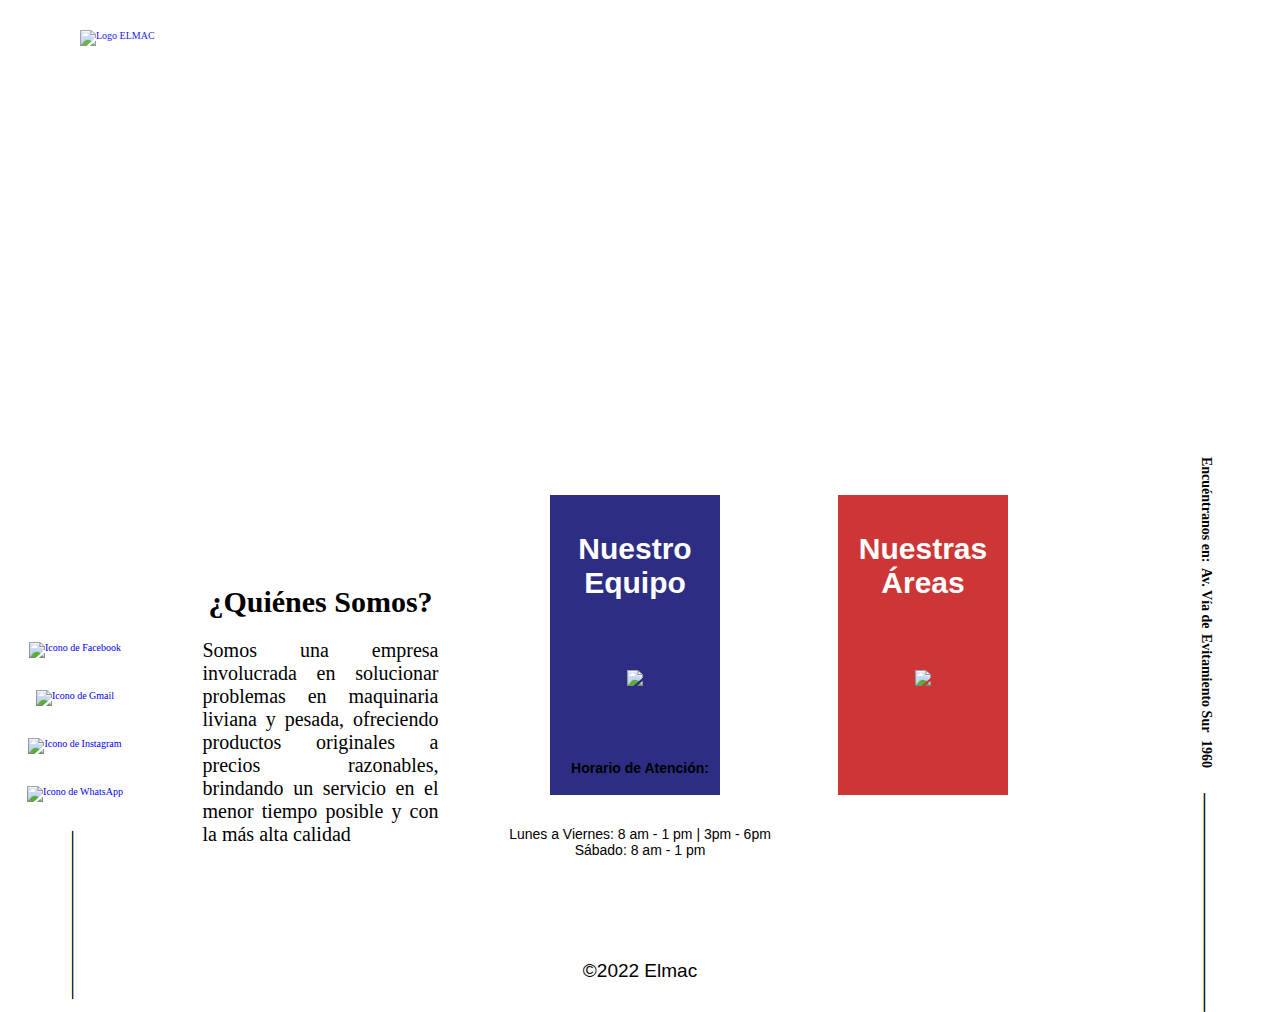
==== commit 38ebd5d1: "Arreglando merge entre master e info" ====
--- a/about.html
+++ b/about.html
@@ -4,8 +4,8 @@
     <head lang="es">
         <meta charset="utf-8">
         <meta http-equiv="X-UA-Compatible" content="IE=edge">
-        <title>Elmac / Quienes Somos</title>
-        <link rel="shortcut icon" href="logo2.png" type="image/x-icon"/>
+        <title>Elmac | Quienes Somos</title>
+        <link rel="shortcut icon" href="https://imageshack.com/i/pn698ylGp" type="image/x-icon"/>
         <meta name="robots" content="index,follow">
         <meta name="description" content="Laboratorio dedicado a la reparación de bombas de inyección, diagnósticos electrónicos y reparación de inyectores electrónicos diesel y gasolina.">
         <meta name="viewport" content="width=device-width, user-scalable=no, initial-scale=1.0, maximum-scale=1.0, minimum-scale=1.0">
@@ -21,7 +21,7 @@
                     <img src="https://img.icons8.com/ios-filled/50/ffffff/menu--v1.png"/>
                 </label>
                 <a href="#" class="enlace">
-                    <img class="cabecera__logo" src="logo2.png" alt="Logo ELMAC">
+                    <img class="cabecera__logo" src="https://imageshack.com/i/pn698ylGp" alt="Logo ELMAC">
                 </a>
                 <ul>
                     <li><a href="index.html">Inicio</a></li>
@@ -48,21 +48,61 @@
             <h1 class="cabecera__titulo">¿Quiénes somos?</h1>
         </header>
         <main class="principal">
-            <section class="principal__mision">
-    
+            <section class="principal__info">
+                <h1 class="principal__info-titulo"></h1>
+                <article class="principal__info-texto">
+                    <p>Somos una empresa involucrada en solucionar problemas en maquinaria liviana y
+                        pesada, ofreciendo productos originales a precios razonables, brindando un servicio
+                        en el menor tiempo posible y con la más alta calidad</p>
+                </article>
             </section>
-            <section class="principal__vision">
-
+            <section class="principal__botones">
+                <article class="principal__botones-boton1">
+                    <button>
+                        <p>Nuestro Equipo</p> 
+                        <img src="https://img.icons8.com/external-kiranshastry-solid-kiranshastry/64/ffffff/external-group-business-and-management-kiranshastry-solid-kiranshastry-6.png"/>
+                    </button>
+                </article>
+                <article class="principal__botones-boton2">
+                    <button>
+                        <p>Nuestras Áreas</p> 
+                        <img src="https://img.icons8.com/ios-filled/50/ffffff/briefcase.png"/>
+                    </button>
+                </article>
             </section>
             <section class="principal__redes">
-
+                <ul class="principal__redes">
+                    <li class="principal__redes-facebook">
+                        <a href="https://www.facebook.com/cielmac2020" target="_blank" title="Facebook | Elmac"><img src="https://img.icons8.com/material-outlined/24/000000/facebook-new.png" alt="Icono de Facebook"/></a>
+                    </li>
+                    <li class="principal__redes-gmail">
+                        <a href="https://mail.google.com/mail/u/0/#inbox?compose=GTvVlcSHvnqctcRWFTkfcLQMkmwsfRFPbbtSFKmfzBdMVLDCcCjmGSwpGtWzGcWGddskgCXGGMJGh" target="_blank" title="Gmail | Elmac"><img src="https://img.icons8.com/ios-filled/50/000000/gmail.png" alt="Icono de Gmail"/></a>
+                    </li>
+                    <li class="principal__redes-instagram">
+                        <a href="https://www.instagram.com/cielmac2020/" target="_blank" title="Instagram | Elmac"><img src="https://img.icons8.com/fluency-systems-regular/48/000000/instagram-new--v1.png" alt="Icono de Instagram"/></a>
+                    </li>
+                    <li class="principal__redes-whatsapp">
+                        <a href="https://wa.me/+51976482526" target="_blank" title="WhatsApp | Elmac"><img src="https://img.icons8.com/material-outlined/24/000000/whatsapp--v1.png" alt="Icono de WhatsApp"/></a>
+                    </li>
+                </ul>
             </section>
             <section class="principal__direccion">
-
+                <p class="principal__direccion-p1"></p>
+                <p class="principal__direccion-p2"></p>
+                <p class="principal__direccion-p3"></p>
+                <p class="principal__direccion-p4"></p>
+                <p class="principal__direccion-p5"></p>
             </section>
         </main>
         <footer class="pie">
-            <p>&copy;2022 Elmac</p>
+            <section class="pie__direccion">
+                <h3 class="pie__direccion-titulo">Horario de Atención:</h3>
+                <article class="pie__direccion-textos">
+                    <p class="pie__direccion-texto1">Lunes a Viernes:   8 am - 1 pm   |   3pm - 6pm</p>
+                    <p class="pie__direccion-texto2">Sábado: 8 am - 1 pm</p>
+                </article>
+            </section>
+            <p class="pie__empresa">&copy;2022 Elmac</p>
         </footer>
     </body>
 </html>--- a/css/about_mobile.css
+++ b/css/about_mobile.css
@@ -21,7 +21,7 @@
     flex-wrap: wrap;
 }
 
-.cabecera, .principal, .principal__mision, .principal__vision, .principal__redes,.principal__direccion, .pie{
+.cabecera, .principal, .principal__info, .principal__redes, .pie{
     width: 100%;
     min-width: 15rem;
     height: 15rem;
@@ -39,7 +39,9 @@
  
 .principal{
     background-color: white;
-    height: 59rem;
+    height: 55rem;
+    display: flex;
+    flex-wrap: wrap;
 } 
 
 .pie{
@@ -50,24 +52,6 @@
     font-family: sans-serif;
     font-size: 1.5rem;
 }
-
-.principal__mision{
-    background-color: var(--azul);
-
-}
-
-.principal__vision{
-    background-color: var(--rojo);
-    
-}
-
-.principal__redes{
-    background-color: var(--negro);
-}
-.principal__direccion{
-    background-color: pink;
-}
-
 .checkbtn{
     font-size: 3rem;
     color: white;
@@ -124,6 +108,79 @@
 nav{
     width: 100%;
 }
+/* Información Principal */
+.principal__info{
+    height: 15rem;
+    padding: 2rem 2rem 0 2rem;
+    text-align: center;
+    display: flex;
+    margin: 0 auto;
+}
+
+.principal__info-texto{
+    text-align: justify;
+    font-size: 1.7rem;
+    margin-bottom: 2rem;
+}
+.principal__botones{
+    height: 68%;
+    display: flex;
+    flex-direction: column;
+    flex-wrap: wrap;
+    text-align: center;
+    width: 100%;
+}
+.principal__botones-boton1{
+    height: 19rem;
+}
+.principal__botones-boton1 button{
+    background-color: var(--azul);
+    color: white;
+    height: 17rem;
+    width: 14rem;
+    border-radius: 2rem;
+}
+.principal__botones-boton1 button p{
+    padding-bottom: 2rem;
+    font-size: 2rem;
+    font-family: Arial, Helvetica, sans-serif;
+    font-weight: bold;
+}
+.principal__botones-boton2{
+    height: 12rem;
+}
+.principal__botones-boton2 button{
+    background-color: var(--rojo);
+    color: white;
+    height: 17rem;
+    width: 14rem;
+    border-radius: 2rem;
+}
+.principal__botones-boton2 button p{
+    padding-bottom: 2rem;
+    font-size: 2rem;
+    font-family: Arial, Helvetica, sans-serif;
+    font-weight: bold;
+}
+
+/* Redes Sociales */
+.principal__redes{
+    list-style: none;
+    display: flex;
+    justify-content: center;
+    height: 10rem;
+    justify-content: space-evenly;
+    margin-top: 1rem;
+}
+.principal__redes-gmail img{
+    height: 2.4rem;
+    width: 2.4rem;
+}
+.principal__redes-instagram img{
+    height: 2.4rem;
+    width: 2.4rem;
+}
+
 
 nav ul{
     position: fixed;
--- a/css/about_tablet.css
+++ b/css/about_tablet.css
@@ -98,4 +98,78 @@
 
 #check:checked ~ ul{
     left: 0;
+}
+.pie__empresa{
+    font-size: 1.7rem;
+}
+.principal{
+    height: 49rem;
+}
+/* Redes Sociales */
+.principal__redes{
+    margin-top: 1.5rem;
+}
+
+.principal__redes-gmail img{
+    height: 2.9rem;
+    width: 2.9rem;
+}
+.principal__redes-instagram img{
+    height: 2.9rem;
+    width: 2.9rem;
+}
+.principal__redes-facebook img{
+    height: 2.9rem;
+    width: 2.9rem;
+}
+.principal__redes-whatsapp img{
+    height: 2.9rem;
+    width: 2.9rem;
+}
+/* Texto Principal */
+.principal__info-texto{
+    font-size: 2rem;
+    padding:0 2rem 0 2rem;
+}
+
+/* Botones */
+.principal__botones{
+    align-items: center;
+    justify-content: center;
+    flex-direction: row;
+    width: 100%;
+    height: 25rem;
+}
+.principal__botones-boton1{
+    order: 1;
+    width: 50%;
+    padding: 0 0 0 9rem;
+    height: 30rem;
+}
+.principal__botones-boton2{
+    order: 2;
+    width: 50%;
+    height: 30rem;
+    padding-right: 5rem;
+}
+.principal__botones-boton1 button{
+    border-style: none;
+    height: 20rem;
+    width: 17rem;
+}
+.principal__botones-boton1 button p{
+    font-size: 3rem;
+}
+.principal__botones-boton2 button{
+    border-style: none;
+    height: 20rem;
+    width: 17rem;
+}
+.principal__botones-boton2 button p{
+    font-size: 3rem;
+    padding-top: 2rem;
+    padding-bottom: 3rem;
+}
+.principal__botones-boton2 button img{
+    padding-bottom: 5rem;
 }--- a/css/about_desktop.css
+++ b/css/about_desktop.css
@@ -14,34 +14,168 @@
 
 .principal{
     width: 100%;
-    margin: 0% auto;
+    margin: 0 auto;
     display: flex;
+    height: 42rem;
 }
 
 .pie{
     width: 72%;
     margin: 0 auto;
 }
-
-.principal__mision{
+.principal__info{
+    width: 20%;
+    padding: 1rem 1rem;
+    height: 19rem;
     order: 2;
     height: 59rem;
-}
-
-.principal__vision{
+    align-items: center;
+    justify-content: center;
+    display: flex;
+    flex-direction: column;
+}
+.principal__info-titulo{
+    padding: 32rem 0 0 0;
+    font-size: 3rem;
+}
+.principal__info-titulo::after{
+    content: "¿Quiénes Somos?";
+}
+.principal__info-texto{
+    padding: 2rem 0 0 0;
+}
+/* Botones */
+.principal__botones{
+    width: 45%;
+    height: 28rem;
     order: 3;
     height: 59rem;
-}
-
+    padding-top: 2rem;
+    display: flex;
+    align-items: center;
+    justify-content: center;
+    flex-wrap: wrap;
+}
+.principal__botones-boton1{
+    padding: 0 0;
+    width: 50%;
+    padding-top: 3rem;
+    height: 22rem;
+}
+.principal__botones-boton1 button{
+    height: 30rem;
+    border-radius: 0;
+}
+.principal__botones-boton1 button p{ 
+    padding: 2rem 0 0 0;
+}
+.principal__botones-boton1 button img{ 
+    padding: 7rem 0 9rem 0;
+}
+
+.principal__botones-boton2{
+    padding: 0 0;
+    width: 50%;
+    padding-top: 3rem;
+    height: 22rem;
+}
+.principal__botones-boton2 button{
+    height: 30rem;
+    border-radius: 0;
+}
+.principal__botones-boton2 button p{ 
+    padding: 2rem 0 0 0;
+}
+.principal__botones-boton2 button img{ 
+    padding: 7rem 0 9rem 0;
+}
+/* Redes Sociales */
 .principal__redes{
-    height: 100%;
+    height: 120%;
     width: 2rem;
     order: 1;
-}
+    flex-direction: column;
+    text-align: center;
+    margin-top: 18rem; 
+}
+.principal__redes-facebook{
+    padding-bottom: 2rem;
+}
+.principal__redes-gmail{
+    padding-bottom: 2rem;
+}
+.principal__redes-instagram{
+    padding-bottom: 2rem;
+}
+.principal__redes-whatsapp{
+    padding-bottom: 2rem;
+}
+.principal__redes ul::after{
+    content: "_____________________";
+    transform: rotate(-90deg);
+    font-weight: bold;
+    margin-top: 9rem;
+    font-size: 1.6rem;
+    margin-right: 1.8rem;
+}
+.principal__direccion .principal__direccion-p1::after{
+    display: inherit;
+    content: "Encuéntranos en:";
+    transform: rotate(-270deg);
+    font-weight: bold;
+    margin-top: 9.5rem;
+    font-size: 1.4rem;
+    width: 150%;
+}
+.principal__direccion .principal__direccion-p2::after{
+    display: inherit;
+    content: "Av. Vía de";
+    transform: rotate(-270deg);
+    font-weight: bold;
+    margin-top: 9.5rem;
+    font-size: 1.4rem;
+    width: 150%;
+}
+.principal__direccion .principal__direccion-p3::after{
+    display: inherit;
+    content: "Evitamiento Sur";
+    transform: rotate(-270deg);
+    font-weight: bold;
+    margin-top: 5rem;
+    font-size: 1.4rem;
+    margin-right: 1.8rem;
+    width: 150%;
+}
+.principal__direccion .principal__direccion-p4::after{
+    display: inherit;
+    content: "1960";
+    transform: rotate(-270deg);
+    font-weight: bold;
+    margin-top: 9rem;
+    font-size: 1.4rem;
+    margin-right: 1.8rem;
+    width: 150%;
+}
+.principal__direccion .principal__direccion-p5::after{
+    display: inherit;
+    content: "_______________________";
+    transform: rotate(-270deg);
+    font-weight: bold;
+    margin-top: 4rem;
+    font-size: 1.9rem;
+    text-align: center;
+    width: 159%;
+}
+
 .principal__direccion{
     height: 100%;
-    width: 2rem;
+    width: 10%;
     order: 4;
+    padding-top: 18rem;
+    margin: 0 auto;
+    align-items: center;
+    justify-content: center;
+    margin-top: 0;
 }
 
 .cabecera__logo{
@@ -121,4 +255,22 @@
 
 #check{
     display: none;
-}+}
+.pie__direccion{
+    padding: 0rem 0rem;
+    height: 20rem;
+    margin: 0 auto;
+}
+
+.pie__direccion-titulo{
+    font-size: 1.4rem;
+    margin-top: 5rem;
+}
+.pie__direccion-textos{
+    font-size: 1.4rem;
+    margin-top: 5rem;
+}
+.pie__empresa{
+    font-size: 1.9rem;
+    justify-content: center;
+}
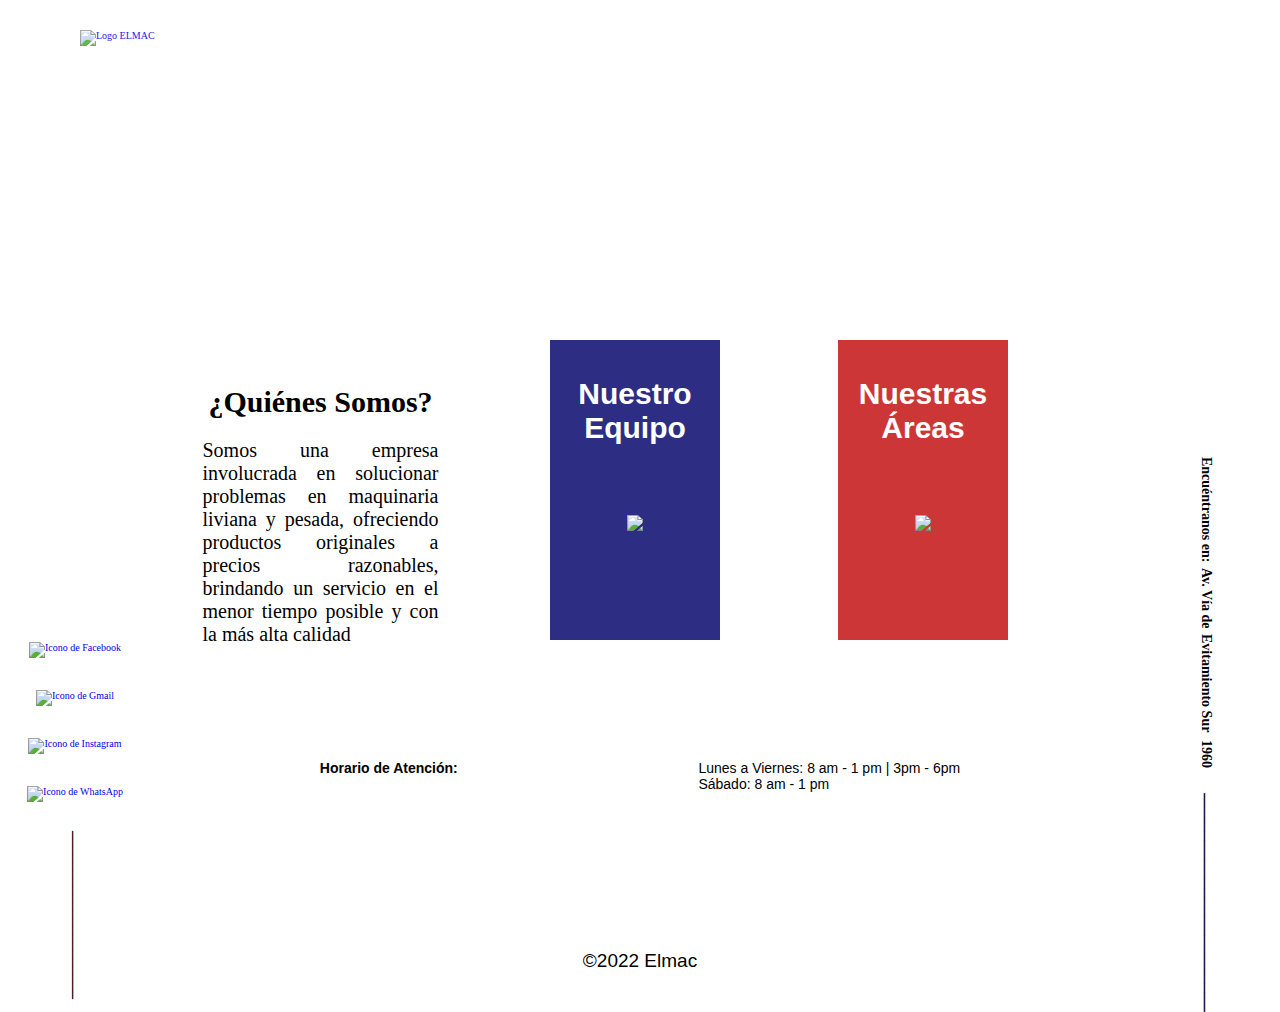
==== commit a550bfc8: "Página about terminada" ====
--- a/about.html
+++ b/about.html
@@ -102,7 +102,7 @@
                     <p class="pie__direccion-texto2">Sábado: 8 am - 1 pm</p>
                 </article>
             </section>
-            <p class="pie__empresa">&copy;2022 Elmac</p>
+            <p class="pie__empresa">&copy;2022 Elmac</p
         </footer>
     </body>
 </html>--- a/css/about_mobile.css
+++ b/css/about_mobile.css
@@ -108,80 +108,6 @@
 nav{
     width: 100%;
 }
-/* Información Principal */
-.principal__info{
-    height: 15rem;
-    padding: 2rem 2rem 0 2rem;
-    text-align: center;
-    display: flex;
-    margin: 0 auto;
-}
-
-.principal__info-texto{
-    text-align: justify;
-    font-size: 1.7rem;
-    margin-bottom: 2rem;
-}
-.principal__botones{
-    height: 68%;
-    display: flex;
-    flex-direction: column;
-    flex-wrap: wrap;
-    text-align: center;
-    width: 100%;
-}
-.principal__botones-boton1{
-    height: 19rem;
-}
-.principal__botones-boton1 button{
-    background-color: var(--azul);
-    color: white;
-    height: 17rem;
-    width: 14rem;
-    border-radius: 2rem;
-}
-.principal__botones-boton1 button p{
-    padding-bottom: 2rem;
-    font-size: 2rem;
-    font-family: Arial, Helvetica, sans-serif;
-    font-weight: bold;
-}
-.principal__botones-boton2{
-    height: 12rem;
-}
-.principal__botones-boton2 button{
-    background-color: var(--rojo);
-    color: white;
-    height: 17rem;
-    width: 14rem;
-    border-radius: 2rem;
-}
-.principal__botones-boton2 button p{
-    padding-bottom: 2rem;
-    font-size: 2rem;
-    font-family: Arial, Helvetica, sans-serif;
-    font-weight: bold;
-}
-
-/* Redes Sociales */
-.principal__redes{
-    list-style: none;
-    display: flex;
-    justify-content: center;
-    height: 10rem;
-    justify-content: space-evenly;
-    margin-top: 1rem;
-}
-.principal__redes-gmail img{
-    height: 2.4rem;
-    width: 2.4rem;
-}
-.principal__redes-instagram img{
-    height: 2.4rem;
-    width: 2.4rem;
-}
-
-
 nav ul{
     position: fixed;
     width: 100%;
@@ -225,4 +151,106 @@
 
 #check:checked ~ ul{
     left: 0;
+}
+
+.pie__direccion{
+    display: flex;
+    flex-wrap: wrap;
+    justify-content: space-evenly;
+    font-size: 1rem;
+}
+
+/* Información Principal */
+.principal__info{
+    height: 15rem;
+    padding: 2rem 2rem 0 2rem;
+    text-align: center;
+    display: flex;
+    margin: 0 auto;
+}
+
+.principal__info-texto{
+    text-align: justify;
+    font-size: 1.7rem;
+    margin-bottom: 2rem;
+}
+.principal__botones{
+    height: 68%;
+    display: flex;
+    flex-direction: column;
+    flex-wrap: wrap;
+    text-align: center;
+    width: 100%;
+}
+.principal__botones-boton1{
+    height: 19rem;
+}
+.principal__botones-boton1 button{
+    background-color: var(--azul);
+    color: white;
+    height: 17rem;
+    width: 14rem;
+    border-radius: 2rem;
+}
+.principal__botones-boton1 button p{
+    padding-bottom: 2rem;
+    font-size: 2rem;
+    font-family: Arial, Helvetica, sans-serif;
+    font-weight: bold;
+}
+.principal__botones-boton2{
+    height: 12rem;
+}
+.principal__botones-boton2 button{
+    background-color: var(--rojo);
+    color: white;
+    height: 17rem;
+    width: 14rem;
+    border-radius: 2rem;
+}
+.principal__botones-boton2 button p{
+    padding-bottom: 2rem;
+    font-size: 2rem;
+    font-family: Arial, Helvetica, sans-serif;
+    font-weight: bold;
+}
+
+/* Redes Sociales */
+.principal__redes{
+    list-style: none;
+    display: flex;
+    justify-content: center;
+    height: 10rem;
+    justify-content: space-evenly;
+    margin-top: 1rem;
+}
+.principal__redes-gmail img{
+    height: 2.4rem;
+    width: 2.4rem;
+}
+.principal__redes-instagram img{
+    height: 2.4rem;
+    width: 2.4rem;
+}
+
+
+.pie__direccion-titulo{
+    order: 1;
+    font-size: 1.2rem;
+}
+.pie__direccion-textos{
+    display: block;
+    order: 2;
+    font-size: 1rem;
+}
+
+.pie__empresa{
+    margin-top: 4rem;
+}
+
+.pie__direccion-texto1{
+    text-align: left;
+}
+.pie__direccion-texto2{
+    text-align: left;
 }--- a/css/about_tablet.css
+++ b/css/about_tablet.css
@@ -99,6 +99,13 @@
 #check:checked ~ ul{
     left: 0;
 }
+.pie__direccion-titulo{
+    font-size: 1.5rem;
+    padding-right: 10rem;
+}
+.pie__direccion-textos{
+    font-size: 1.4rem;
+}
 .pie__empresa{
     font-size: 1.7rem;
 }
@@ -172,4 +179,4 @@
 }
 .principal__botones-boton2 button img{
     padding-bottom: 5rem;
-}+}
--- a/css/about_desktop.css
+++ b/css/about_desktop.css
@@ -23,161 +23,6 @@
     width: 72%;
     margin: 0 auto;
 }
-.principal__info{
-    width: 20%;
-    padding: 1rem 1rem;
-    height: 19rem;
-    order: 2;
-    height: 59rem;
-    align-items: center;
-    justify-content: center;
-    display: flex;
-    flex-direction: column;
-}
-.principal__info-titulo{
-    padding: 32rem 0 0 0;
-    font-size: 3rem;
-}
-.principal__info-titulo::after{
-    content: "¿Quiénes Somos?";
-}
-.principal__info-texto{
-    padding: 2rem 0 0 0;
-}
-/* Botones */
-.principal__botones{
-    width: 45%;
-    height: 28rem;
-    order: 3;
-    height: 59rem;
-    padding-top: 2rem;
-    display: flex;
-    align-items: center;
-    justify-content: center;
-    flex-wrap: wrap;
-}
-.principal__botones-boton1{
-    padding: 0 0;
-    width: 50%;
-    padding-top: 3rem;
-    height: 22rem;
-}
-.principal__botones-boton1 button{
-    height: 30rem;
-    border-radius: 0;
-}
-.principal__botones-boton1 button p{ 
-    padding: 2rem 0 0 0;
-}
-.principal__botones-boton1 button img{ 
-    padding: 7rem 0 9rem 0;
-}
-
-.principal__botones-boton2{
-    padding: 0 0;
-    width: 50%;
-    padding-top: 3rem;
-    height: 22rem;
-}
-.principal__botones-boton2 button{
-    height: 30rem;
-    border-radius: 0;
-}
-.principal__botones-boton2 button p{ 
-    padding: 2rem 0 0 0;
-}
-.principal__botones-boton2 button img{ 
-    padding: 7rem 0 9rem 0;
-}
-/* Redes Sociales */
-.principal__redes{
-    height: 120%;
-    width: 2rem;
-    order: 1;
-    flex-direction: column;
-    text-align: center;
-    margin-top: 18rem; 
-}
-.principal__redes-facebook{
-    padding-bottom: 2rem;
-}
-.principal__redes-gmail{
-    padding-bottom: 2rem;
-}
-.principal__redes-instagram{
-    padding-bottom: 2rem;
-}
-.principal__redes-whatsapp{
-    padding-bottom: 2rem;
-}
-.principal__redes ul::after{
-    content: "_____________________";
-    transform: rotate(-90deg);
-    font-weight: bold;
-    margin-top: 9rem;
-    font-size: 1.6rem;
-    margin-right: 1.8rem;
-}
-.principal__direccion .principal__direccion-p1::after{
-    display: inherit;
-    content: "Encuéntranos en:";
-    transform: rotate(-270deg);
-    font-weight: bold;
-    margin-top: 9.5rem;
-    font-size: 1.4rem;
-    width: 150%;
-}
-.principal__direccion .principal__direccion-p2::after{
-    display: inherit;
-    content: "Av. Vía de";
-    transform: rotate(-270deg);
-    font-weight: bold;
-    margin-top: 9.5rem;
-    font-size: 1.4rem;
-    width: 150%;
-}
-.principal__direccion .principal__direccion-p3::after{
-    display: inherit;
-    content: "Evitamiento Sur";
-    transform: rotate(-270deg);
-    font-weight: bold;
-    margin-top: 5rem;
-    font-size: 1.4rem;
-    margin-right: 1.8rem;
-    width: 150%;
-}
-.principal__direccion .principal__direccion-p4::after{
-    display: inherit;
-    content: "1960";
-    transform: rotate(-270deg);
-    font-weight: bold;
-    margin-top: 9rem;
-    font-size: 1.4rem;
-    margin-right: 1.8rem;
-    width: 150%;
-}
-.principal__direccion .principal__direccion-p5::after{
-    display: inherit;
-    content: "_______________________";
-    transform: rotate(-270deg);
-    font-weight: bold;
-    margin-top: 4rem;
-    font-size: 1.9rem;
-    text-align: center;
-    width: 159%;
-}
-
-.principal__direccion{
-    height: 100%;
-    width: 10%;
-    order: 4;
-    padding-top: 18rem;
-    margin: 0 auto;
-    align-items: center;
-    justify-content: center;
-    margin-top: 0;
-}
-
 .cabecera__logo{
     height: 7rem;
     width: 7rem;
@@ -256,6 +101,159 @@
 #check{
     display: none;
 }
+.principal__info{
+    width: 20%;
+    padding: 1rem 1rem;
+    height: 19rem;
+    order: 2;
+    align-items: center;
+    justify-content: center;
+    display: flex;
+    flex-direction: column;
+}
+.principal__info-titulo{
+    padding: 32rem 0 0 0;
+    font-size: 3rem;
+}
+.principal__info-titulo::after{
+    content: "¿Quiénes Somos?";
+}
+.principal__info-texto{
+    padding: 2rem 0 0 0;
+}
+/* Botones */
+.principal__botones{
+    width: 45%;
+    height: 28rem;
+    order: 3;
+    padding-top: 2rem;
+    display: flex;
+    align-items: center;
+    justify-content: center;
+    flex-wrap: wrap;
+}
+.principal__botones-boton1{
+    padding: 0 0;
+    width: 50%;
+    padding-top: 3rem;
+    height: 22rem;
+}
+.principal__botones-boton1 button{
+    height: 30rem;
+    border-radius: 0;
+}
+.principal__botones-boton1 button p{ 
+    padding: 2rem 0 0 0;
+}
+.principal__botones-boton1 button img{ 
+    padding: 7rem 0 9rem 0;
+}
+
+.principal__botones-boton2{
+    padding: 0 0;
+    width: 50%;
+    padding-top: 3rem;
+    height: 22rem;
+}
+.principal__botones-boton2 button{
+    height: 30rem;
+    border-radius: 0;
+}
+.principal__botones-boton2 button p{ 
+    padding: 2rem 0 0 0;
+}
+.principal__botones-boton2 button img{ 
+    padding: 7rem 0 9rem 0;
+}
+/* Redes Sociales */
+.principal__redes{
+    height: 120%;
+    width: 2rem;
+    order: 1;
+    flex-direction: column;
+    text-align: center;
+    margin-top: 18rem; 
+}
+.principal__redes-facebook{
+    padding-bottom: 2rem;
+}
+.principal__redes-gmail{
+    padding-bottom: 2rem;
+}
+.principal__redes-instagram{
+    padding-bottom: 2rem;
+}
+.principal__redes-whatsapp{
+    padding-bottom: 2rem;
+}
+.principal__redes ul::after{
+    content: "_____________________";
+    transform: rotate(-90deg);
+    font-weight: bold;
+    margin-top: 9rem;
+    font-size: 1.6rem;
+    margin-right: 1.8rem;
+}
+.principal__direccion .principal__direccion-p1::after{
+    display: inherit;
+    content: "Encuéntranos en:";
+    transform: rotate(-270deg);
+    font-weight: bold;
+    margin-top: 9.5rem;
+    font-size: 1.4rem;
+    width: 150%;
+}
+.principal__direccion .principal__direccion-p2::after{
+    display: inherit;
+    content: "Av. Vía de";
+    transform: rotate(-270deg);
+    font-weight: bold;
+    margin-top: 9.5rem;
+    font-size: 1.4rem;
+    width: 150%;
+}
+.principal__direccion .principal__direccion-p3::after{
+    display: inherit;
+    content: "Evitamiento Sur";
+    transform: rotate(-270deg);
+    font-weight: bold;
+    margin-top: 5rem;
+    font-size: 1.4rem;
+    margin-right: 1.8rem;
+    width: 150%;
+}
+.principal__direccion .principal__direccion-p4::after{
+    display: inherit;
+    content: "1960";
+    transform: rotate(-270deg);
+    font-weight: bold;
+    margin-top: 9rem;
+    font-size: 1.4rem;
+    margin-right: 1.8rem;
+    width: 150%;
+}
+.principal__direccion .principal__direccion-p5::after{
+    display: inherit;
+    content: "_______________________";
+    transform: rotate(-270deg);
+    font-weight: bold;
+    margin-top: 4rem;
+    font-size: 1.9rem;
+    text-align: center;
+    width: 159%;
+}
+
+.principal__direccion{
+    height: 100%;
+    width: 10%;
+    order: 4;
+    padding-top: 18rem;
+    margin: 0 auto;
+    align-items: center;
+    justify-content: center;
+    margin-top: 0;
+}
+
 .pie__direccion{
     padding: 0rem 0rem;
     height: 20rem;
@@ -273,4 +271,4 @@
 .pie__empresa{
     font-size: 1.9rem;
     justify-content: center;
-}
+}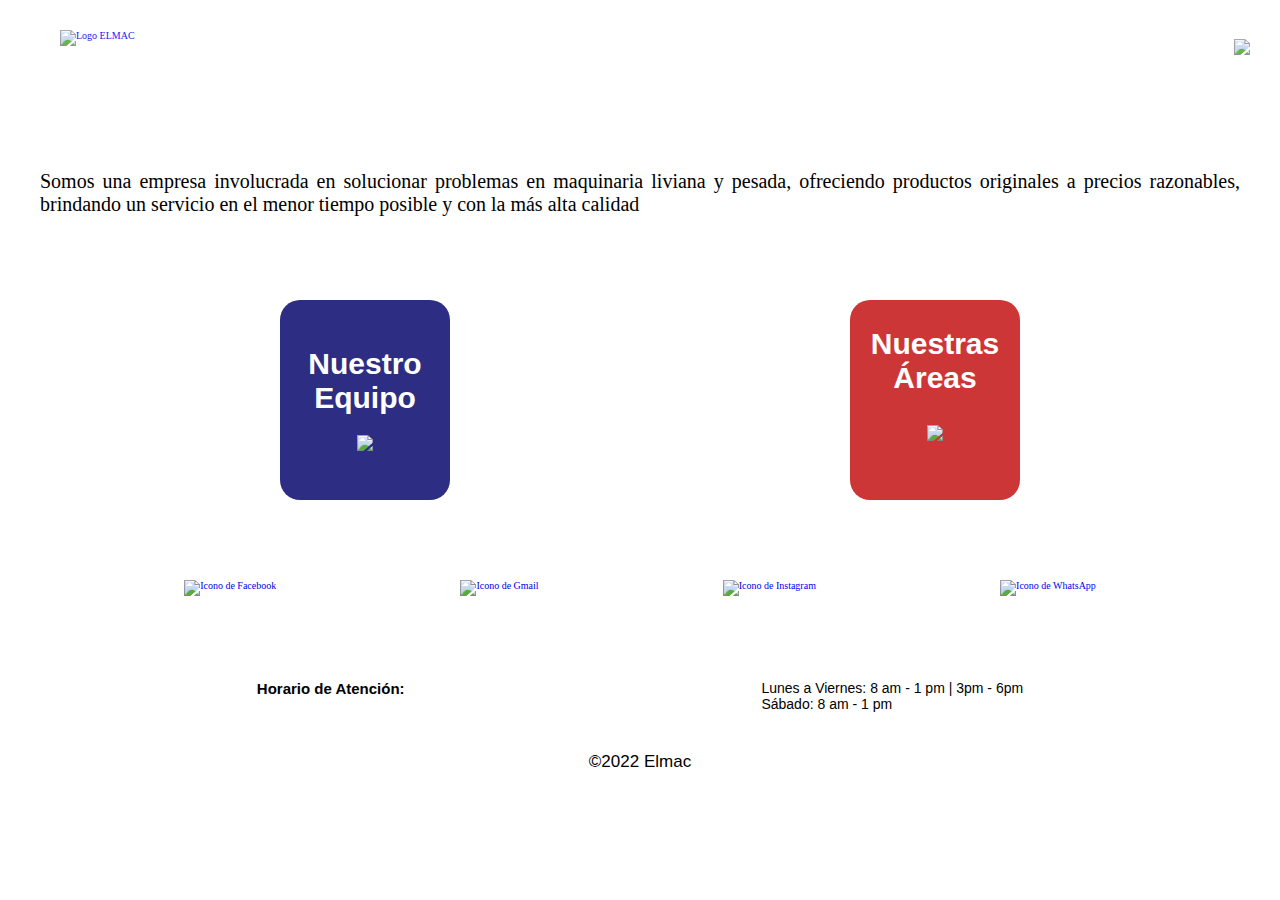
==== commit f79597ec: "Maximizando a 1300 vista desktop" ====
--- a/about.html
+++ b/about.html
@@ -11,7 +11,7 @@
         <meta name="viewport" content="width=device-width, user-scalable=no, initial-scale=1.0, maximum-scale=1.0, minimum-scale=1.0">
         <link rel="stylesheet" href="./css/about_mobile.css">
         <link rel="stylesheet" href="./css/about_tablet.css" media="screen and (min-width: 600px)">
-        <link rel="stylesheet" href="./css/about_desktop.css" media="screen and (min-width: 800px)">
+        <link rel="stylesheet" href="./css/about_desktop.css" media="screen and (min-width: 1300px)">
     </head>
     <body class="cuerpo">
         <header class="cabecera">
